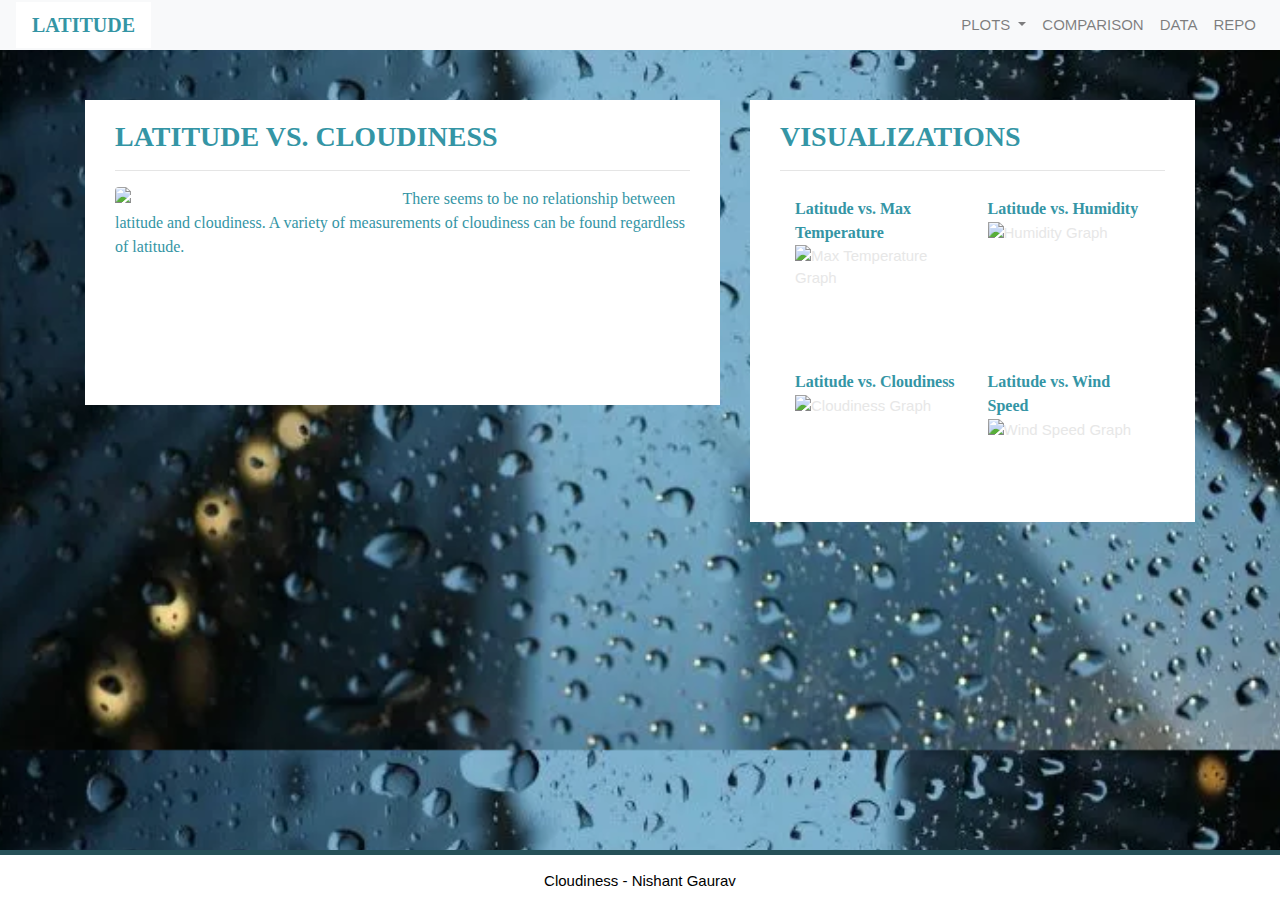
==== cloudiness.html @ 32df4363 "Add files via upload" ====
<!doctype html>
<html lang="en">
<head>
    <meta charset="utf-8">
    <meta name="viewport" content="width=device-width, initial-scale=1">
    <link rel="stylesheet" href="https://stackpath.bootstrapcdn.com/bootstrap/4.3.1/css/bootstrap.min.css" integrity="sha384-ggOyR0iXCbMQv3Xipma34MD+dH/1fQ784/j6cY/iJTQUOhcWr7x9JvoRxT2MZw1T" crossorigin="anonymous">
    <script src="https://code.jquery.com/jquery-3.3.1.slim.min.js" integrity="sha384-q8i/X+965DzO0rT7abK41JStQIAqVgRVzpbzo5smXKp4YfRvH+8abtTE1Pi6jizo" crossorigin="anonymous"></script>
    <script src="https://cdnjs.cloudflare.com/ajax/libs/popper.js/1.14.7/umd/popper.min.js" integrity="sha384-UO2eT0CpHqdSJQ6hJty5KVphtPhzWj9WO1clHTMGa3JDZwrnQq4sF86dIHNDz0W1" crossorigin="anonymous"></script>
    <script src="https://stackpath.bootstrapcdn.com/bootstrap/4.3.1/js/bootstrap.min.js" integrity="sha384-JjSmVgyd0p3pXB1rRibZUAYoIIy6OrQ6VrjIEaFf/nJGzIxFDsf4x0xIM+B07jRM" crossorigin="anonymous"></script>
    <link rel="stylesheet" type="text/css" href="style.css">
    <title>Cloudiness</title>
</head>
<body>
    <div class="navigation">
        <nav class="navbar navbar-expand-lg navbar-light bg-light">
            <a class="navbar-brand" style="background-color: rgb(255,255,255);" href="index.html">LATITUDE</a>
            <button class="navbar-toggler" type="button" data-toggle="collapse" data-target="#navbarNavDropdown" aria-controls="navbarNavDropdown" aria-expanded="false" aria-label="Toggle navigation">
                <span class="navbar-toggler-icon"></span>
            </button>
            <div class="collapse navbar-collapse" id="navbarNavDropdown">
                <ul class="navbar-nav ml-auto">
                    <li class="nav-item dropdown">
                        <a class="nav-link dropdown-toggle" href="#" id="navbarDropdownMenuLink" role="button" data-toggle="dropdown" aria-haspopup="true" aria-expanded="false">
                            PLOTS
                        </a>
                        <div class="dropdown-menu" aria-labelledby="navbarDropdownMenuLink">
                            <a class="dropdown-item" href="temperature.html">Max Temperature</a>
                            <a class="dropdown-item" href="humidity.html">Humidity</a>
                            <a class="dropdown-item" href="cloudiness.html">Cloudiness</a>
                            <a class="dropdown-item" href="wind.html">Wind Speed</a>
                        </div>
                    </li>
                    <li class="nav-item">
                        <a class="nav-link" href="comparison.html">COMPARISON</a>
                    </li>
                    <li class="nav-item">
                        <a class="nav-link" href="data.html">DATA</a>
                    </li>
                    <li class="nav-item">
                        <a class="nav-link" href="https://github.com/amagsino/Web-Design-Challenge">REPO</a>
                    </li>
                </ul>
            </div>
        </nav>
    </div>
    <div class="container">
        <div class="row">
            <div class="col-lg-7 col-md-12">
                <div class="box">
                    <h3 class="title">LATITUDE VS. CLOUDINESS</h3>
                    <hr>
                    <img src="../Resources/assets/images/Fig3.png" class="vizualization rounded float-left" alt="Cloudiness Graph">
                    <p>There seems to be no relationship between latitude and cloudiness. A variety of measurements of cloudiness can be found
                    regardless of latitude.<br><br><br><br><br><br></p>
                </div>
            </div>
            <div class="col-lg-5 col-md-12">
                <div class="box">
                    <h3 class="title">VISUALIZATIONS</h3>
                    <hr>
                    <div class="container">
                        <div class="row" style="padding-bottom: 70px;">
                            <div class="col-6">
                                <div class="title">Latitude vs. Max Temperature</div>
                                <a href="temperature.html">
                                  <img class="panel" src="../Resources/assets/images/Fig1.png" alt="Max Temperature Graph">
                                </a>
                            </div>
                            <div class="col-6">
                                <div class="title">Latitude vs. Humidity</div>
                                <a href="humidity.html">
                                    <img class="panel" src="../Resources/assets/images/Fig2.png" alt="Humidity Graph">
                                </a>
                            </div>
                        </div>
                        <div class="row" style="padding-bottom: 70px;">
                            <div class="col-6">
                                <div class="title">Latitude vs. Cloudiness</div>
                                <a href="cloudiness.html">
                                    <img class="panel" src="Resources/assets/images/Fig3.png" alt="Cloudiness Graph">
                                </a>
                            </div>
                            <div class="col-6">
                                <div class="title">Latitude vs. Wind Speed</div>
                                <a href="wind.html">
                                    <img class="panel" src="Resources/assets/images/Fig4.png" alt="Wind Speed Graph">
                                </a>
                            </div>
                        </div>
                    </div>
                </div>
            </div>
        </div>
    </div>
    <footer>Cloudiness - Nishant Gaurav</footer>
</body>
</html>
---- style.css ----
body {
    background-image: url(background_image.jpg) ;;
    height: 750px;
    background-position: center;
    background-repeat: repeat;
    background-size: cover;
    /* background: -moz-linear-gradient(top, #ff00aa, #123000); //Firefox */
    /* background: -webkit-gradient(linear, left top, left bottom, from(#ff00aa), to(#123000)); //Chrome */
  }
  
  .navbar {
    max-height: 50px;
  }
  .navigation .navbar-brand {
    color: rgb(52, 149, 165);
    margin-left: 0px;
    padding: inherit;
    font-weight: bold;
    background-color: rgb(52, 150, 165, 0.75);
    font-family: cochin;
  }
  .navbar {
    background-color: rgb(116, 93, 93);
    font-size: 25px; 
  }
  .active, .dropdown-menu .dropdown-item:active a:hover {
    background-color: rgb(255,255,255);
  }
  .dropdown-item {
    color: rgba(52, 150, 165, 0.75);
  }
  .dropdown .dropdown-menu .dropdown-item:active, .dropdown .dropdown-menu .dropdown-item:hover {
    background-color: rgba(52, 150, 165, 0.75);
  }
  
  .nav-link:hover {
    background-color:rgba(52, 150, 165, 0.75);
   }
  
  .navbar-brand:hover {
  color: rgb(45, 158, 175);
  }
  a {
    color: rgb(231, 231, 231);
    font-size: 15px;
  }
  
  img{
    width:100%;
    height:100%;
  }
  .active, .panel:hover {
    border-color:rgb(52, 149, 165);
    border-style: solid;
    
  }
  .vizualization {
    width:50%;
    height:50%;
  }
  
  .title {
    color: rgb(52, 149, 165);
    font-family: cochin;
    font-weight: bolder;
    padding-top: 10px;
  }
  
  p {
  color: rgb(52, 149, 165);
  font-family: 'segoe ui';
  font-size: 16px;
  }
  
  .box {
    margin-top: 50px;
    margin-bottom: 60px;
    padding: 10px 30px 10px;
    color: #ffffff;
    background-color: rgb(255, 255, 255);
  
  }
  
  .table {
    font-size: 15px;
    border-top-color: rgb(255, 255, 255);
  }
  
  footer {
  background-color: #ffffff;
  border-top-style: solid;
  border-top-width: 5px;
  border-top-color: rgb(37, 80, 87);
  color: rgb(0, 0, 0);
  min-height: 50px;
  font-family: Menlo, Helvetica, sans-serif;
  font-size: 15px;
  text-align: center;
  position: fixed;
  left: 0;
  bottom: 0;
  width: 100%;
  padding-top: 15px;
  }
  
  @media(max-width: 992px) {
    .navbar-expand-lg {
    background-color: #000000;
    }
    .navbar {
      max-height: none;
      padding: inherit;
    }
    .navbar div {
      margin: inherit;
      background-color: rgb(255,255,255);
    }
    .navbar-brand {
      padding: 10px;
    }
    button{
      margin-right: 30px;
    }
    button:focus {
      outline: 1px dotted;
      outline: auto 5px;
    }
  }
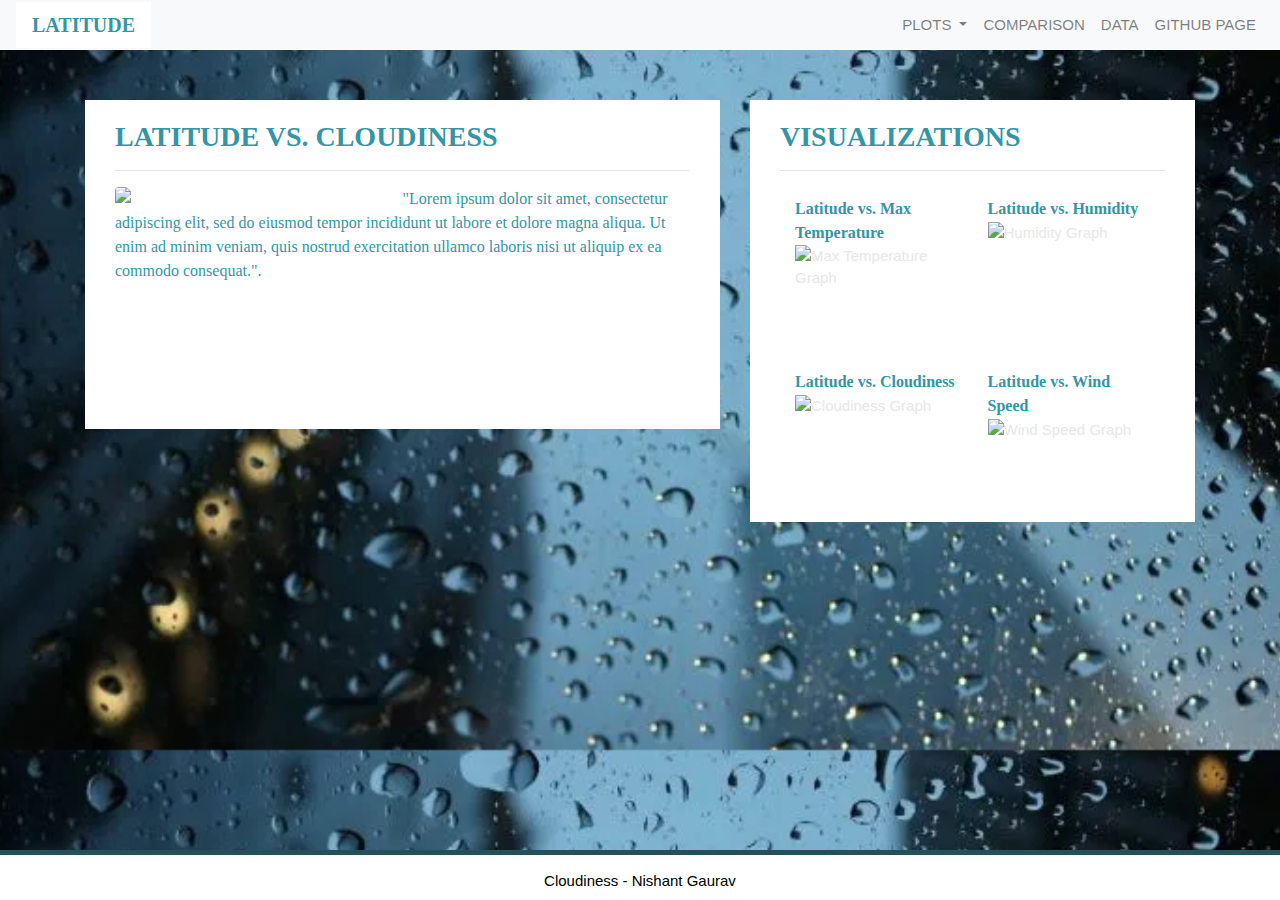
==== commit 301abdae: "Add files via upload" ====
--- a/cloudiness.html
+++ b/cloudiness.html
@@ -37,7 +37,7 @@
                         <a class="nav-link" href="data.html">DATA</a>
                     </li>
                     <li class="nav-item">
-                        <a class="nav-link" href="https://github.com/amagsino/Web-Design-Challenge">REPO</a>
+                        <a class="nav-link" href="https://nish1810.github.io/Web-Design-Challenge/index.html">GITHUB PAGE</a>
                     </li>
                 </ul>
             </div>
@@ -49,9 +49,9 @@
                 <div class="box">
                     <h3 class="title">LATITUDE VS. CLOUDINESS</h3>
                     <hr>
-                    <img src="../Resources/assets/images/Fig3.png" class="vizualization rounded float-left" alt="Cloudiness Graph">
-                    <p>There seems to be no relationship between latitude and cloudiness. A variety of measurements of cloudiness can be found
-                    regardless of latitude.<br><br><br><br><br><br></p>
+                    <img src="Resources/assets/images/Fig3.png" class="vizualization rounded float-left" alt="Cloudiness Graph">
+                    <p>"Lorem ipsum dolor sit amet, consectetur adipiscing elit, sed do eiusmod tempor incididunt ut labore et dolore magna aliqua. 
+                        Ut enim ad minim veniam, quis nostrud exercitation ullamco laboris nisi ut aliquip ex ea commodo consequat.".<br><br><br><br><br><br></p>
                 </div>
             </div>
             <div class="col-lg-5 col-md-12">
@@ -63,13 +63,13 @@
                             <div class="col-6">
                                 <div class="title">Latitude vs. Max Temperature</div>
                                 <a href="temperature.html">
-                                  <img class="panel" src="../Resources/assets/images/Fig1.png" alt="Max Temperature Graph">
+                                  <img class="panel" src="Resources/assets/images/Fig1.png" alt="Max Temperature Graph">
                                 </a>
                             </div>
                             <div class="col-6">
                                 <div class="title">Latitude vs. Humidity</div>
                                 <a href="humidity.html">
-                                    <img class="panel" src="../Resources/assets/images/Fig2.png" alt="Humidity Graph">
+                                    <img class="panel" src="Resources/assets/images/Fig2.png" alt="Humidity Graph">
                                 </a>
                             </div>
                         </div>
--- a/style.css
+++ b/style.css
@@ -16,11 +16,11 @@
     margin-left: 0px;
     padding: inherit;
     font-weight: bold;
-    background-color: rgb(52, 150, 165, 0.75);
+    background-color: rgb(158, 132, 132);
     font-family: cochin;
   }
   .navbar {
-    background-color: rgb(116, 93, 93);
+    background-color: rgba(46, 122, 124, 0.199);
     font-size: 25px; 
   }
   .active, .dropdown-menu .dropdown-item:active a:hover {
